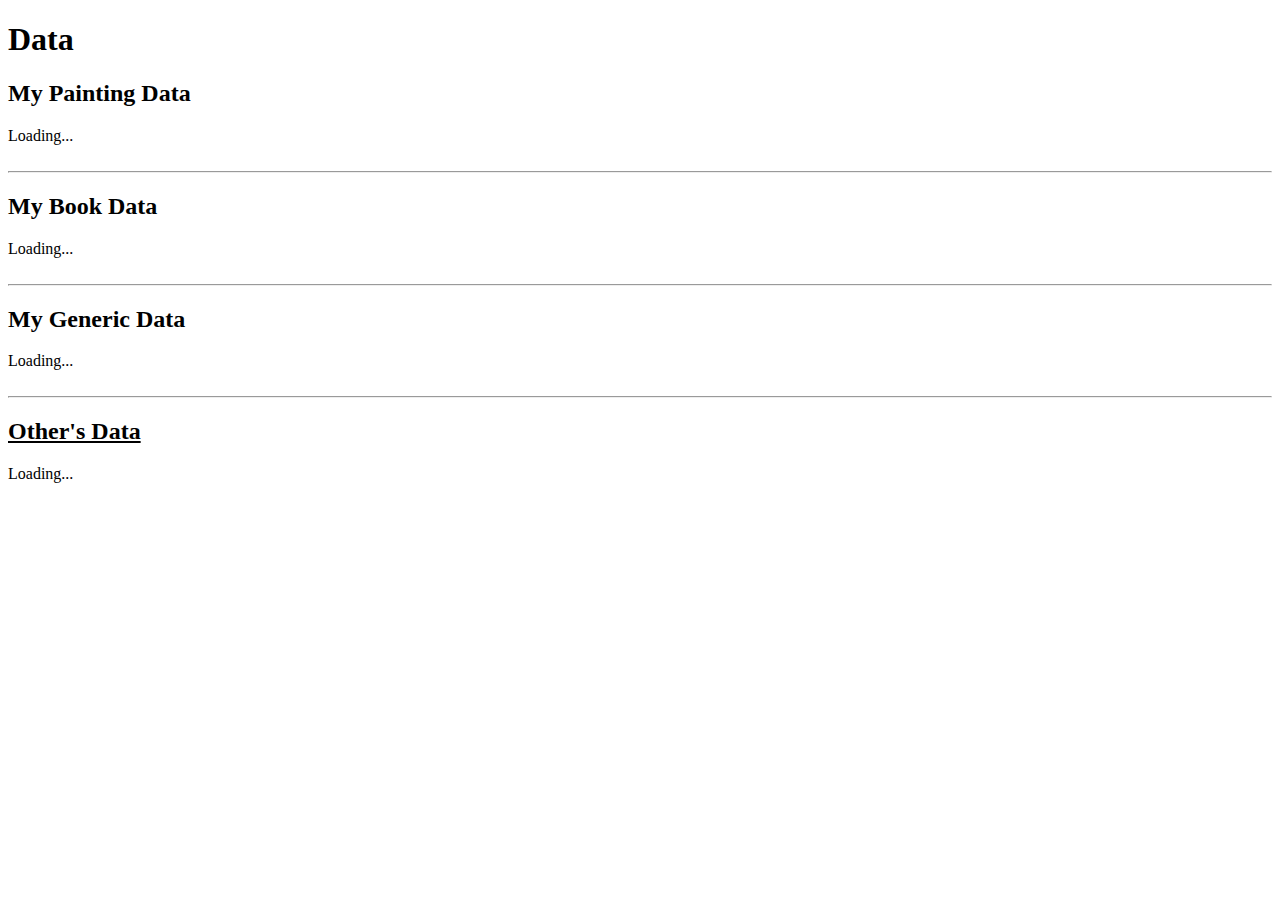
==== public/admin.html @ 839c6024 "Update and rename index.html to admin.html" ====
<!DOCTYPE html>
<html>
	<head>
		<title> MY HOBBY ADMIN PAGE</title>
		<link rel="stylesheet" type="text/css" href="style.css">
		<script type="text/javascript" src="script.js"></script>
		<script
			src="https://code.jquery.com/jquery-3.5.1.min.js"
			integrity="sha256-9/aliU8dGd2tb6OSsuzixeV4y/faTqgFtohetphbbj0="
			crossorigin="anonymous"></script>
	</head>

	<body onload="loadExistingData()" class="admin">
		<h1>Data</h1>
    <div>
      <h2>My Painting Data</h2>
      <div id="paintingDataContainer">Loading...</div>
    </div>
    <div style="clear:left;">
      <br><hr>
      <h2>My Book Data</h2>
      <div id="bookDataContainer">Loading...</div>
    </div>
    <div style="clear:left;">
      <br><hr>
      <h2>My Generic Data</h2>
      <div id="myGenericDataContainer">Loading...</div>
    </div>
    <div style="clear:left;">
      <br><hr>
      <h2 onclick="toggleOtherData()" style="cursor:pointer;text-decoration:underline;">Other's Data</h2>
      <div id="otherDataContainer">Loading...</div>
    </div>
	</body>
</html>
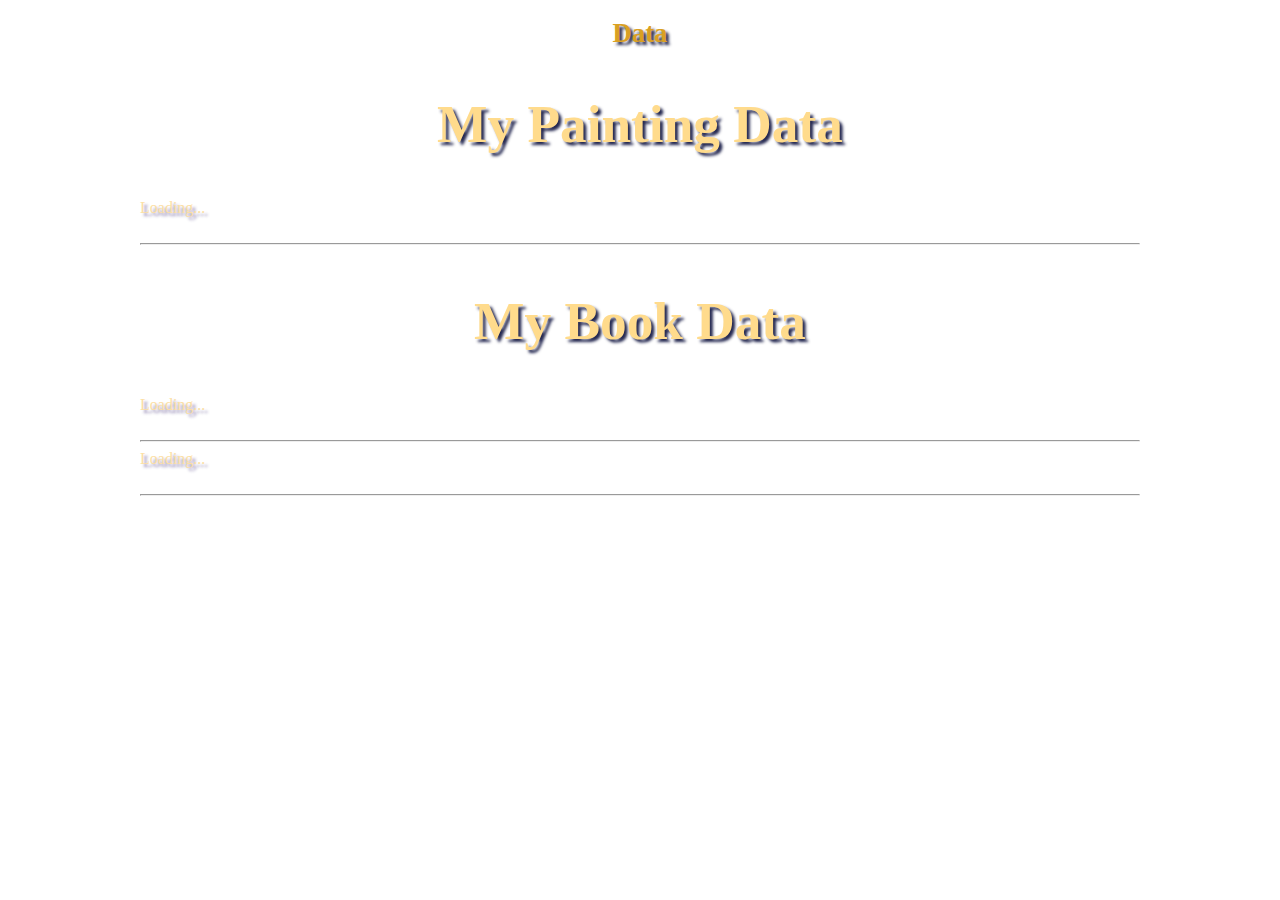
==== commit 192d353f: "Update admin.html" ====
--- a/public/admin.html
+++ b/public/admin.html
@@ -23,12 +23,10 @@
     </div>
     <div style="clear:left;">
       <br><hr>
-      <h2>My Generic Data</h2>
       <div id="myGenericDataContainer">Loading...</div>
     </div>
     <div style="clear:left;">
       <br><hr>
-      <h2 onclick="toggleOtherData()" style="cursor:pointer;text-decoration:underline;">Other's Data</h2>
       <div id="otherDataContainer">Loading...</div>
     </div>
 	</body>
--- a/public/style.css
+++ b/public/style.css
@@ -0,0 +1,204 @@
+
+
+
+body{
+  font-family: Trirong;
+  text-shadow: 3px 3px 3px  rgba(27, 1, 94, 0.473);
+  background-image: url(https://wallpaperaccess.com/full/206340.jpg);
+  background-repeat: no-repeat;
+  background-attachment: fixed;  
+  background-size: cover;
+  margin-left: auto;
+  margin-right: auto;
+  width: 500px;
+  color: rgb(252, 223, 165);
+  
+
+  }
+
+body.admin {
+  width: 1000px;
+}
+
+img{
+  width: 600px;
+  margin-left: auto;
+  margin-right: auto;
+  
+}
+
+h1{
+  font-family:Trirong;
+  font-size:20pt;
+  color: rgb(218, 160, 35);
+  text-shadow: 3px 3px 3px  rgba(7, 12, 53, 0.87);
+  text-align: center;
+  
+   }
+      
+      
+h2{
+  font-family:Trirong;
+  font-size:40pt;
+  font-weight: bold;
+  color: rgb(255, 219, 140);
+  text-shadow: 3px 3px 3px  rgba(4, 9, 56, 0.877);
+  text-align: center;
+      
+  }
+      
+div{
+  border-radius: 30px;
+
+
+  }
+      
+span{
+    color: rgb(253, 173, 0);
+    font-size: 25px;
+        
+        
+  }
+
+.art{
+    padding: 20px;
+    font-size: 15px;
+    color: rgb(25, 73, 16);
+    font-family: sofia;
+       
+  }
+
+.caption{
+    font-family: "Sofia", bold;
+    font-size: 20px;
+    color: rgb(2, 40, 88);
+
+
+  }
+
+      
+
+div.Mydiv3{
+    background-color: rgba(211, 204, 235,0.9);
+    border: 3px solid rgb(0, 19, 128);
+    margin:20px;
+    border-radius: 30px;
+    padding:20px;
+    width:500px;
+
+   }
+
+
+.Mydiv {
+    background-color:rgba(211, 204, 235,0.9);
+    border: 3px solid rgb(0, 19, 128);
+    margin:20px;
+    border-radius: 30px;
+    padding:20px;
+    width:500px;
+        
+    }
+       
+
+.button {
+    background-color: rgba(211, 204, 235,0.9);
+    border: 2px solid rgb(0, 19, 128);
+    color: rgb(0, 19, 128);
+    padding: 16px 32px;
+    text-align: none;
+    text-decoration: wavy;
+    display: inline-block;
+    font-size: 25px;
+    margin: 4px 2px;
+    transition-duration: 0.4s;
+    cursor: pointer;
+    border-radius: 50px;
+    position: absolute;
+    font-family: sofia;
+    margin-left: auto;
+    margin-right: auto;
+    width: 600px;
+      
+     }
+      
+    
+
+.button:hover {
+  background-color: rgb(255, 186, 36);
+  color:rgb(94, 66, 7);
+}
+
+
+#otherProfession {
+  display: none;
+}
+
+#other {
+  display: none;
+}
+
+#othertext {
+  display: none;
+}
+
+#othertool{
+  display: none;
+}
+#other9{
+  display: none;
+}
+      
+
+
+
+div.item {
+	min-width: 200px;
+	width: 20%;
+	height: 450px;
+	background-color: #02575e;
+	float: left;
+	margin: 10px;
+	padding: 10px;
+	position: relative;
+  
+}
+
+#paintingDataContainer div.item {
+  background-color: rgb(99, 10, 110);
+}
+
+#myGenericDataContainer div.item {
+  background-color: rgb(110, 58, 58);
+}
+
+#bookDataContainer div.item {
+  background-color: cadetblue ;
+}
+
+#otherDataContainer {
+  display: none;
+}
+
+div.item button {
+	position: absolute;
+	bottom: 10px;
+	right: 10px;
+}
+
+div.item button.edit {
+	right: 70px;
+}
+
+span.item {
+	line-height: 16px;
+	font-size: 14px;
+}
+
+span.item b {
+	margin-right: 10px;
+}
+
+span.undefined {
+	color: red;
+}
+    
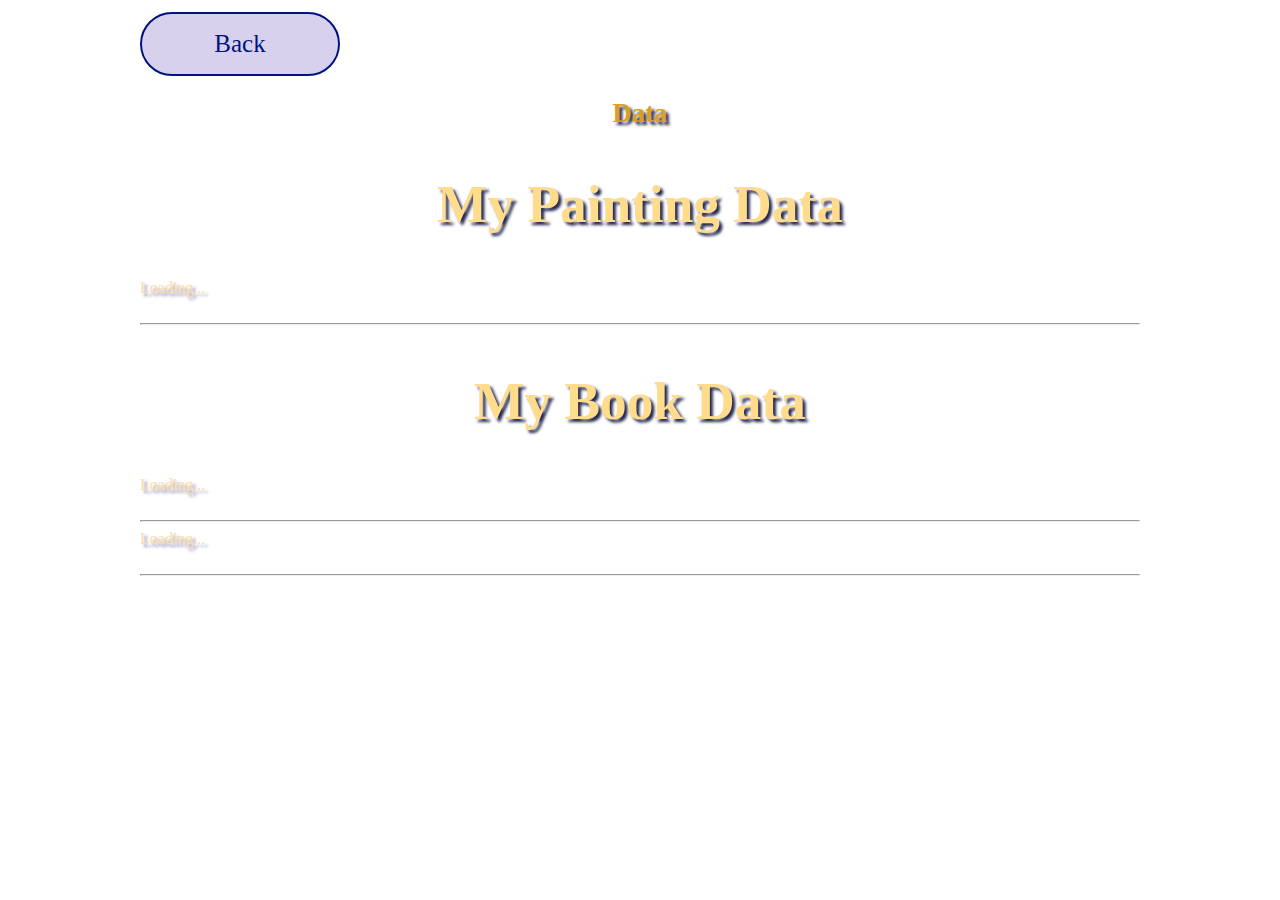
==== commit 619eb017: "Update admin.html" ====
--- a/public/admin.html
+++ b/public/admin.html
@@ -2,7 +2,7 @@
 <html>
 	<head>
 		<title> MY HOBBY ADMIN PAGE</title>
-		<link rel="stylesheet" type="text/css" href="style.css">
+		<link rel="stylesheet" type="text/css" href="admin.css">
 		<script type="text/javascript" src="script.js"></script>
 		<script
 			src="https://code.jquery.com/jquery-3.5.1.min.js"
@@ -11,6 +11,8 @@
 	</head>
 
 	<body onload="loadExistingData()" class="admin">
+		<a href="/dashboard.html">
+    <button class="button button4" onclick="">Back</button></a>
 		<h1>Data</h1>
     <div>
       <h2>My Painting Data</h2>
--- a/public/admin.css
+++ b/public/admin.css
@@ -0,0 +1,200 @@
+body{
+  font-family: Trirong;
+  text-shadow: 3px 3px 3px  rgba(27, 1, 94, 0.473);
+  background-image: url(https://wallpaperaccess.com/full/206340.jpg);
+  background-repeat: no-repeat;
+  background-attachment: fixed;  
+  background-size: cover;
+  margin-left: auto;
+  margin-right: auto;
+  width: 500px;
+  color: rgb(252, 223, 165);
+  
+
+  }
+
+body.admin {
+  width: 1000px;
+}
+
+img{
+  width: 600px;
+  margin-left: auto;
+  margin-right: auto;
+  
+}
+
+h1{
+  font-family:Trirong;
+  font-size:20pt;
+  color: rgb(218, 160, 35);
+  text-shadow: 3px 3px 3px  rgba(7, 12, 53, 0.87);
+  text-align: center;
+  
+   }
+      
+      
+h2{
+  font-family:Trirong;
+  font-size:40pt;
+  font-weight: bold;
+  color: rgb(255, 219, 140);
+  text-shadow: 3px 3px 3px  rgba(4, 9, 56, 0.877);
+  text-align: center;
+      
+  }
+      
+div{
+  border-radius: 30px;
+
+
+  }
+      
+span{
+    color: rgb(253, 173, 0);
+    font-size: 25px;
+        
+        
+  }
+
+.art{
+    padding: 20px;
+    font-size: 15px;
+    color: rgb(25, 73, 16);
+    font-family: sofia;
+       
+  }
+
+.caption{
+    font-family: "Sofia", bold;
+    font-size: 20px;
+    color: rgb(2, 40, 88);
+
+
+  }
+
+      
+
+div.Mydiv3{
+    background-color: rgba(211, 204, 235,0.9);
+    border: 3px solid rgb(0, 19, 128);
+    margin:20px;
+    border-radius: 30px;
+    padding:20px;
+    width:500px;
+
+   }
+
+
+.Mydiv {
+    background-color:rgba(211, 204, 235,0.9);
+    border: 3px solid rgb(0, 19, 128);
+    margin:20px;
+    border-radius: 30px;
+    padding:20px;
+    width:500px;
+        
+    }
+       
+
+.button {
+    background-color: rgba(211, 204, 235,0.9);
+    border: 2px solid rgb(0, 19, 128);
+    color: rgb(0, 19, 128);
+    padding: 16px 32px;
+    text-align: none;
+    text-decoration: wavy;
+    display: inline-block;
+    font-size: 25px;
+    margin: 4px 2px;
+    transition-duration: 0.4s;
+    cursor: pointer;
+    border-radius: 50px;
+    
+    font-family: sofia;
+    margin-left: auto;
+    margin-right: auto;
+    width: 200px;
+      
+     }
+      
+    
+
+.button:hover {
+  background-color: rgb(255, 186, 36);
+  color:rgb(94, 66, 7);
+}
+
+
+#otherProfession {
+  display: none;
+}
+
+#other {
+  display: none;
+}
+
+#othertext {
+  display: none;
+}
+
+#othertool{
+  display: none;
+}
+#other9{
+  display: none;
+}
+      
+
+
+
+div.item {
+	min-width: 200px;
+	width: 20%;
+	height: 450px;
+	background-color: #02575e;
+	float: left;
+	margin: 10px;
+	padding: 10px;
+	position: relative;
+  
+}
+
+#paintingDataContainer div.item {
+  background-color: rgb(99, 10, 110);
+}
+
+#myGenericDataContainer div.item {
+  background-color: rgb(110, 58, 58);
+}
+
+#bookDataContainer div.item {
+  background-color: cadetblue ;
+}
+
+#otherDataContainer {
+  display: none;
+}
+
+div.item button {
+	position: absolute;
+	bottom: 10px;
+	right: 10px;
+}
+
+div.item button.edit {
+	right: 70px;
+}
+
+span.item {
+	line-height: 16px;
+	font-size: 14px;
+}
+
+span.item b {
+	margin-right: 10px;
+}
+
+span.undefined {
+	color: red;
+}
